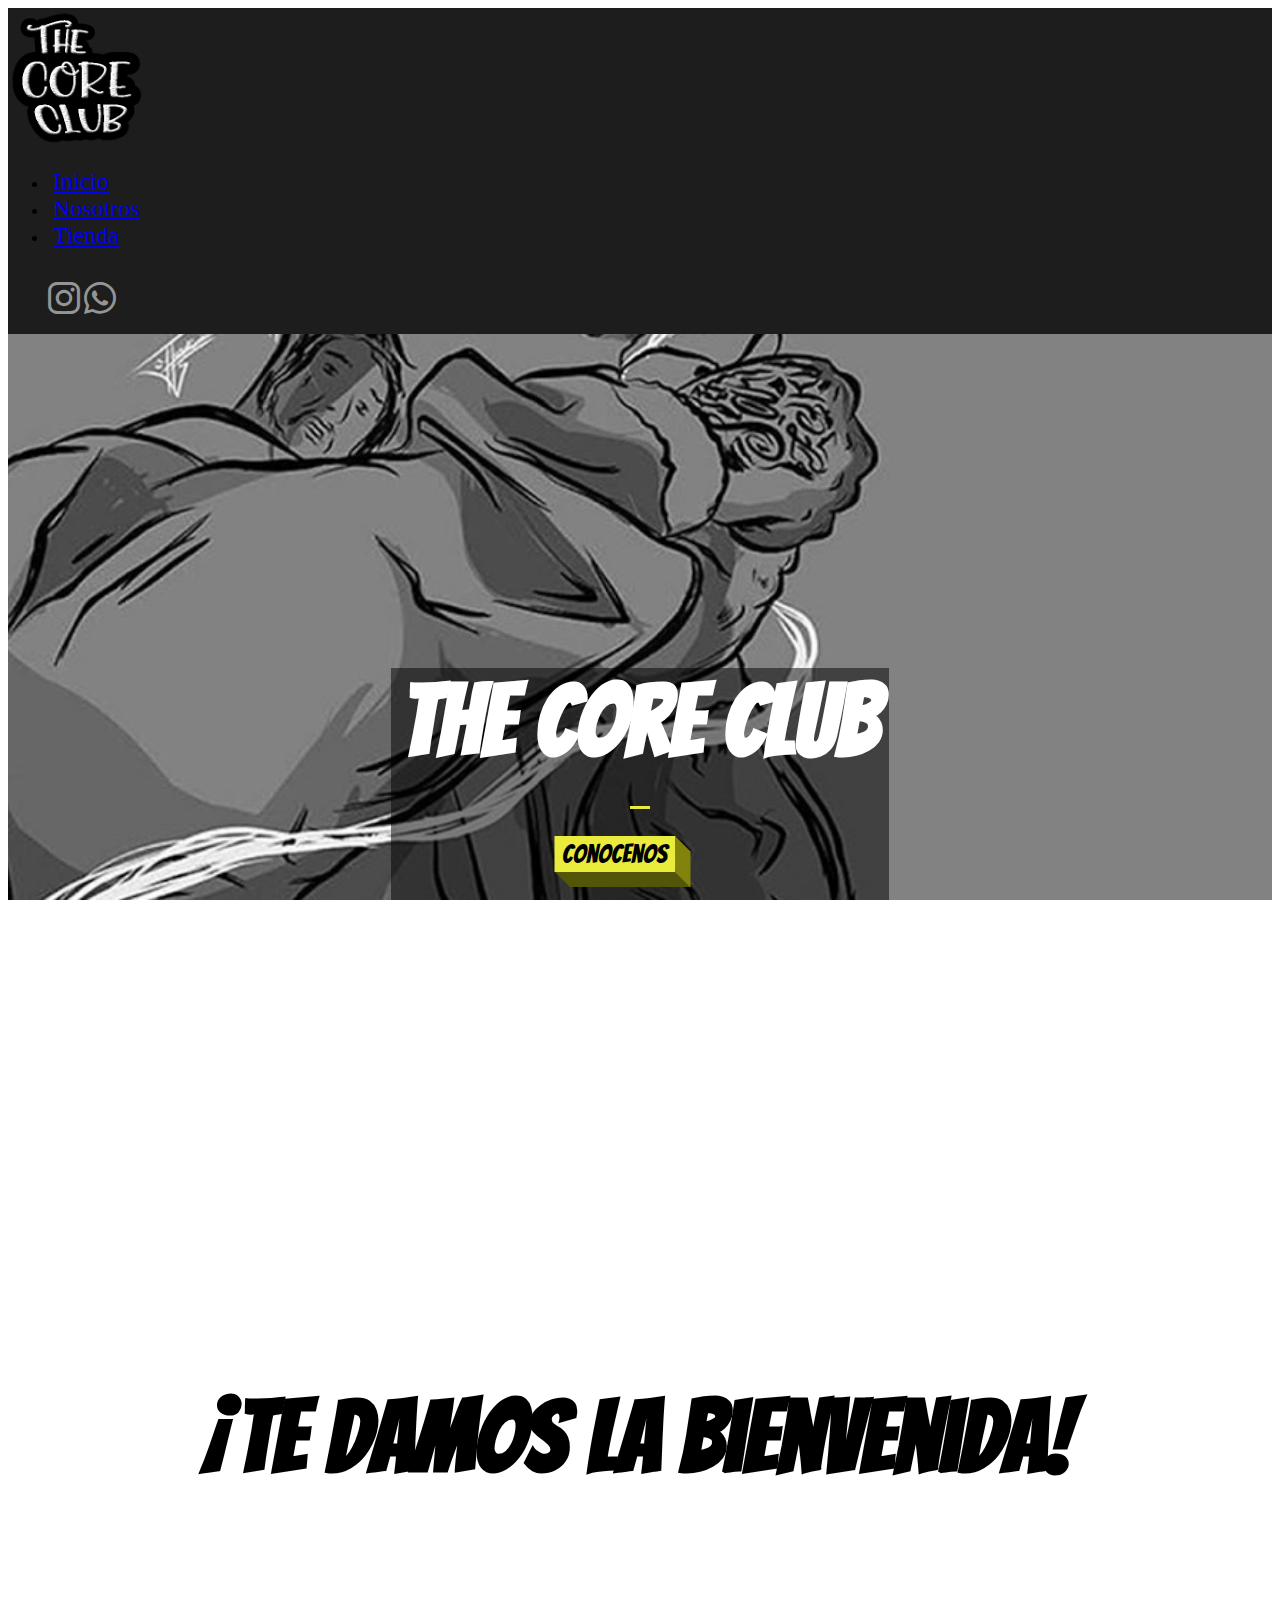
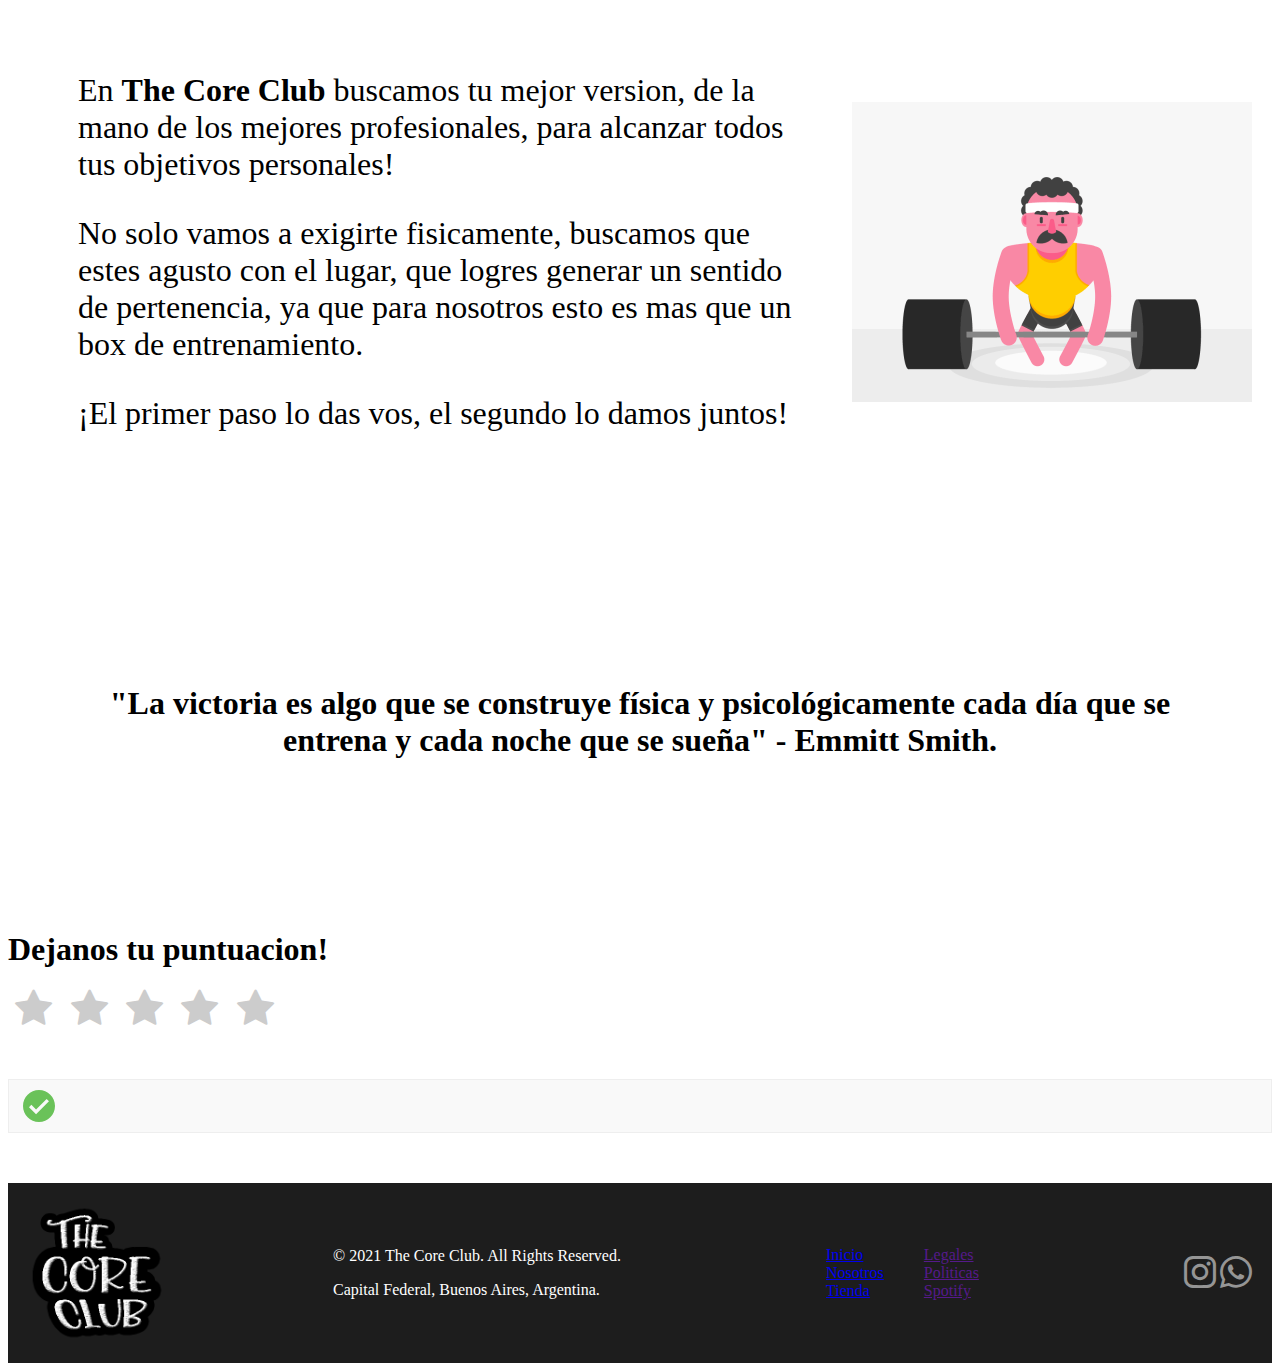
==== index.html @ eebf49f5 "Primer commit del proyecto" ====
<!DOCTYPE html>
<html lang="en">

<head>
    <meta charset="UTF-8">
    <meta http-equiv="X-UA-Compatible" content="IE=edge">
    <meta name="viewport" content="width=device-width, initial-scale=1.0">
    <title>The Core Club</title>
    <link rel="stylesheet" href="/assets/main.css">
    <link href="https://cdn.jsdelivr.net/npm/bootstrap@5.1.3/dist/css/bootstrap.min.css" rel="stylesheet"
        integrity="sha384-1BmE4kWBq78iYhFldvKuhfTAU6auU8tT94WrHftjDbrCEXSU1oBoqyl2QvZ6jIW3" crossorigin="anonymous">
    <link rel="stylesheet" href="https://cdn.jsdelivr.net/npm/bootstrap-icons@1.8.1/font/bootstrap-icons.css">
    <link rel="stylesheet" href="https://cdnjs.cloudflare.com/ajax/libs/font-awesome/4.3.0/css/font-awesome.min.css">
    <link rel="stylesheet" href="https://ajax.googleapis.com/ajax/libs/jquery/1.11.3/jquery.min.js">
    <link rel="stylesheet" href="https://cdnjs.cloudflare.com/ajax/libs/jquery/2.1.3/jquery.min.js">
</head>

<body>
    <header class="header">
        <nav class="navbar navbar-expand-sm fixed-top">
            <div class="container-fluid">
                <img class="imgHeader" src="/assets/multimedia/TheCoreClub.png" alt="">
                <ul class="navbar-nav">
                    <li class="nav-item">
                        <a class="nav-link text-white" href="#">Inicio</a>
                    </li>
                    <li class="nav-item">
                        <a class="nav-link text-white" href="/pages/nosotros.html">Nosotros</a>
                    </li>
                    <li class="nav-item">
                        <a class="nav-link text-white" href="/pages/tienda.html">Tienda</a>
                    </li>
                </ul>
                <div class="redes">
                    <ul>
                        <a href="#" class="ico-circle"><i class="bi bi-instagram"
                                style="font-size: 2rem; color: rgba(255,255,255,.55);"></i></a>
                        <a href="#" class="ico-circle"><i class="bi bi-whatsapp"
                                style="font-size: 2rem; color: rgba(255,255,255,.55);"></i></a>
                    </ul>
                </div>
            </div>
        </nav>
    </header>
    <main>
        <div class="hero-image bg-image" style="background-image: url(assets/multimedia/SantaFeKlan.jpg)">
            <div class="hero-text">
                <h1>The Core Club</h1>
                <div class="text">
                    <p class="content"></p>
                    <p class="dash"></p>
                </div>
                <a class="button" href="#ancla-1">Conocenos</a>
            </div>
        </div>
        <a name="ancla-1"></a>
        <h1 class="bienvenida">¡Te damos la Bienvenida!</h1>
        <section class="sec1">
            <div class="texto1">
                <p>
                    En <b>The Core Club</b> buscamos tu mejor version, de la mano de los mejores profesionales, para
                    alcanzar todos tus objetivos personales!
                </p>
                <p>
                    No solo vamos a exigirte fisicamente, buscamos que estes agusto con el lugar, que logres generar un
                    sentido de pertenencia, ya que para nosotros esto es mas que un box de entrenamiento.
                </p>
                <p>¡El primer paso lo das vos, el segundo lo damos juntos!</p>
            </div>

            <div class="video1">
                <img src="/assets/multimedia/Clean.gif" alt="">
            </div>
        </section>
        <section class="sec2">
            <h1>"La victoria es algo que se construye física y psicológicamente cada día que se entrena y cada noche que se sueña" - Emmitt Smith.</h1>
        </section>
        <section class='rating-widget'>
            <div class='rating-stars text-center'>
            <h1>Dejanos tu puntuacion!</h1>
              <ul id='stars'>
                <li class='star' title='Poor' data-value='1'>
                  <i class='fa fa-star fa-fw'></i>
                </li>
                <li class='star' title='Fair' data-value='2'>
                  <i class='fa fa-star fa-fw'></i>
                </li>
                <li class='star' title='Good' data-value='3'>
                  <i class='fa fa-star fa-fw'></i>
                </li>
                <li class='star' title='Excellent' data-value='4'>
                  <i class='fa fa-star fa-fw'></i>
                </li>
                <li class='star' title='WOW!!!' data-value='5'>
                  <i class='fa fa-star fa-fw'></i>
                </li>
              </ul>
            </div>
            
            <div class='success-box'>
              <div class='clearfix'></div>
              <img alt='tick image' width='32' src='[data-uri]'/>
              <div class='text-message'></div>
              <div class='clearfix'></div>
            </div>
          </section>
    </main>
    <footer class="footer">
        <img class="footer__img" src="assets/multimedia/TheCoreClub.png" alt="">
        <div class="footer__parrafoNav">
            <p>© 2021 The Core Club. All Rights Reserved.</p>
            <p>Capital Federal, Buenos Aires, Argentina.</p>
        </div>
        <div class="footer__nav">
            <ul class="footer__ul">
                <li><a href="#">Inicio</a></li>
                <li><a href="/pages/nosotros.html">Nosotros</a></li>
                <li><a href="/pages/tienda.html">Tienda</a></li>
            </ul>
            <ul class="footer__ul">
                <li><a href="">Legales</a></li>
                <li><a href="">Politicas</a></li>
                <li><a href="">Spotify</a></li>
            </ul>
        </div>
        <div class="socials">
            <ul>
                <a href="#" class="ico-circle"><i class="bi bi-instagram"
                        style="font-size: 2rem; color: rgba(255,255,255,.55);"></i></a>
                <a href="#" class="ico-circle"><i class="bi bi-whatsapp"
                        style="font-size: 2rem; color: rgba(255,255,255,.55);"></i></a>
            </ul>
        </div>
    </footer>
    <script src="assets/main.js"></script>
    <script src="https://cdn.jsdelivr.net/npm/bootstrap@5.1.3/dist/js/bootstrap.bundle.min.js"
        integrity="sha384-ka7Sk0Gln4gmtz2MlQnikT1wXgYsOg+OMhuP+IlRH9sENBO0LRn5q+8nbTov4+1p"
        crossorigin="anonymous"></script>
    <script src="https://ajax.googleapis.com/ajax/libs/jquery/1.11.3/jquery.min.js"></script>
    <script src="https://cdnjs.cloudflare.com/ajax/libs/jquery/2.1.3/jquery.min.js"></script>
</body>

</html>
---- assets/main.css ----
/* Header */
@import url("https://cdn.jsdelivr.net/npm/bootstrap-icons@1.8.1/font/bootstrap-icons.css");
@import url("https://fonts.googleapis.com/css2?family=Bangers&family=Reenie+Beanie&family=Rock+Salt&display=swap");
@import url("https://fonts.googleapis.com/css?family=Rubik+One");
.navbar {
  background-color: #1d1d1d;
}

.imgHeader {
  width: 140px;
  height: auto;
}

.nav-link {
  margin: 5px;
  font-size: 1.5rem;
}

.nav-link:hover {
  -webkit-transform: scale(1.1);
          transform: scale(1.1);
  color: rgba(255, 255, 255, 0.55);
}

.redes {
  display: -webkit-box;
  display: -ms-flexbox;
  display: flex;
}

/* Footer */
.footer {
  background-color: #1d1d1d;
  font-size: 100%;
  color: white;
  display: -webkit-box;
  display: -ms-flexbox;
  display: flex;
  -ms-flex-wrap: wrap;
      flex-wrap: wrap;
  -webkit-box-pack: justify;
      -ms-flex-pack: justify;
          justify-content: space-between;
  -webkit-box-align: center;
      -ms-flex-align: center;
          align-items: center;
  padding: 20px;
}

.footer__img {
  width: 140px;
  height: auto;
}

.footer__nav {
  display: -webkit-box;
  display: -ms-flexbox;
  display: flex;
  justify-items: center;
  -webkit-box-pack: center;
      -ms-flex-pack: center;
          justify-content: center;
}

.footer__ul li {
  list-style-type: none;
}

.footer__ul li a {
  list-style-type: none;
}

.footer__ul li a:hover {
  color: white;
}

/* Hero Section */
.hero-image {
  background-image: -webkit-gradient(linear, left top, left bottom, from(rgba(0, 0, 0, 0.5)), to(rgba(0, 0, 0, 0.5)));
  background-image: linear-gradient(rgba(0, 0, 0, 0.5), rgba(0, 0, 0, 0.5));
  height: 50%;
  height: 100vh;
  position: relative;
}

.bg-image {
  background-position: center center;
  background-repeat: no-repeat;
  background-size: cover;
  background-attachment: fixed;
}

.hero-text {
  text-align: center;
  position: absolute;
  top: 50%;
  left: 50%;
  -webkit-transform: translate(-50%, -50%);
          transform: translate(-50%, -50%);
  color: white;
  background-color: rgba(0, 0, 0, 0.5);
  padding: 0px 10px;
}

.hero-text h1 {
  font-family: 'Bangers', cursive;
  font-size: 100px;
  margin: 0;
}

.hero-text p {
  font-family: 'Reenie Beanie', cursive;
  font-size: 50px;
  margin: 0;
}

.text {
  width: 100%;
  text-align: center;
  height: 50px;
  line-height: 50px;
  font-size: 30px;
  top: 0;
  bottom: 0;
  margin: auto;
}

.text .dash {
  display: inline-block;
  height: 3px;
  width: 20px;
  background-color: #e9ec3d;
  -webkit-animation: blink .5s infinite linear;
          animation: blink .5s infinite linear;
}

@-webkit-keyframes blink {
  0% {
    opacity: 1;
  }
  99% {
    opacity: 0;
  }
  100% {
    opacity: 1;
  }
}

@keyframes blink {
  0% {
    opacity: 1;
  }
  99% {
    opacity: 0;
  }
  100% {
    opacity: 1;
  }
}

/* Main */
.bienvenida {
  font-family: 'Bangers', cursive;
  font-size: 100px;
  margin-top: 150px;
  text-align: center;
}

.sec1 {
  display: -webkit-box;
  display: -ms-flexbox;
  display: flex;
  -webkit-box-orient: horizontal;
  -webkit-box-direction: normal;
      -ms-flex-direction: row;
          flex-direction: row;
  margin: 100px 20px;
}

.texto1 {
  font-size: 2rem;
  padding: 50px;
}

.video1 {
  display: -webkit-box;
  display: -ms-flexbox;
  display: flex;
  -webkit-box-align: center;
      -ms-flex-align: center;
          align-items: center;
}

.video1 img {
  width: 400px;
}

.sec2 {
  margin: 100px 20px;
  padding: 50px;
  text-align: center;
}

/* Boton */
.button::before, .button::after {
  position: absolute;
  content: '';
  -webkit-transition: all .5s;
  transition: all .5s;
}

.button {
  display: inline-block;
  padding: 4px 8px;
  color: black;
  top: 50%;
  left: 50%;
  -webkit-transform: translate(-50%, -50%);
          transform: translate(-50%, -50%);
  vertical-align: middle;
  font-family: 'Bangers', cursive;
  text-decoration: none;
  font-size: 2vw;
  -webkit-transition: all .5s;
  transition: all .5s;
  background-color: #e9ec3d;
  margin-left: 70px;
  margin-top: 30px;
  margin-bottom: 10px;
}

.button::before {
  bottom: -15px;
  height: 15px;
  width: 100%;
  left: 8px;
  -webkit-transform: skewX(45deg);
          transform: skewX(45deg);
  background-color: #535508;
}

.button::after {
  right: -15px;
  height: 100%;
  width: 15px;
  bottom: -8px;
  -webkit-transform: skewY(45deg);
          transform: skewY(45deg);
  background-color: #81830d;
}

.button:active {
  margin-left: 10px;
  margin-top: 10px;
}

.button:active::before {
  bottom: -5px;
  height: 5px;
  left: 3px;
}

.button:active::after {
  right: -5px;
  width: 5px;
  bottom: -3px;
}

.success-box {
  margin: 50px 0;
  padding: 10px 10px;
  border: 1px solid #eee;
  background: #f9f9f9;
}

.success-box img {
  margin-right: 10px;
  display: inline-block;
  vertical-align: top;
}

.success-box > div {
  vertical-align: top;
  display: inline-block;
  color: #888;
}

/* Rating Star Widgets Style */
.rating-stars ul {
  list-style-type: none;
  padding: 0;
}

.rating-stars ul > li.star {
  display: inline-block;
}

.rating-stars ul > li.star > i.fa {
  font-size: 2.5em;
  color: #ccc;
}

.rating-stars ul > li.star.hover > i.fa {
  color: #FFCC36;
}

.rating-stars ul > li.star.selected > i.fa {
  color: #FF912C;
}

/* Nosotros */
.paginaNosotros {
  margin: 200px 50px;
}

.paginaNosotros h1 {
  text-align: center;
  margin-bottom: 100px;
}

.container {
  display: -ms-grid;
  display: grid;
  -ms-grid-columns: 1fr 1fr;
      grid-template-columns: 1fr 1fr;
  -ms-grid-rows: 1fr 1fr;
      grid-template-rows: 1fr 1fr;
  gap: 0px 0px;
  grid-auto-flow: row;
      grid-template-areas: "profe1 box1" "box2 profe2";
}

.profe1 {
  -ms-grid-row: 1;
  -ms-grid-column: 1;
  grid-area: profe1;
}

.profe2 {
  -ms-grid-row: 2;
  -ms-grid-column: 2;
  grid-area: profe2;
}

.box1 {
  -ms-grid-row: 1;
  -ms-grid-column: 2;
  grid-area: box1;
}

.box2 {
  -ms-grid-row: 2;
  -ms-grid-column: 1;
  grid-area: box2;
}

.flip-card {
  background-color: transparent;
  width: 414px;
  height: 694px;
  border: 1px solid #f1f1f1;
  -webkit-perspective: 1000px;
          perspective: 1000px;
}

.flip-card-inner {
  position: relative;
  width: 100%;
  height: 100%;
  text-align: center;
  -webkit-transition: -webkit-transform 0.8s;
  transition: -webkit-transform 0.8s;
  transition: transform 0.8s;
  transition: transform 0.8s, -webkit-transform 0.8s;
  -webkit-transform-style: preserve-3d;
          transform-style: preserve-3d;
}

.flip-card:hover .flip-card-inner {
  -webkit-transform: rotateY(180deg);
          transform: rotateY(180deg);
}

.flip-card-front, .flip-card-back {
  position: absolute;
  width: 100%;
  height: 100%;
  -webkit-backface-visibility: hidden;
  backface-visibility: hidden;
}

.flip-card-front {
  background-color: #bbb;
  color: black;
}

.flip-card-back {
  background-color: #e9ec3d;
  color: black;
  -webkit-transform: rotateY(180deg);
          transform: rotateY(180deg);
  padding-top: 30px;
}

.profe2 {
  display: -webkit-box;
  display: -ms-flexbox;
  display: flex;
  -webkit-box-pack: start;
      -ms-flex-pack: start;
          justify-content: flex-start;
}

.profe1 {
  display: -webkit-box;
  display: -ms-flexbox;
  display: flex;
  -webkit-box-pack: end;
      -ms-flex-pack: end;
          justify-content: flex-end;
}

.box1, .box2 {
  background-color: black;
}

/* Tienda */
.paginaTienda {
  margin: 250px;
}

.paginaTienda h1 {
  text-align: center;
}

.tienda {
  display: -webkit-box;
  display: -ms-flexbox;
  display: flex;
  -webkit-box-orient: horizontal;
  -webkit-box-direction: normal;
      -ms-flex-direction: row;
          flex-direction: row;
  -webkit-box-pack: justify;
      -ms-flex-pack: justify;
          justify-content: space-between;
}

.card {
  -webkit-box-shadow: 0 4px 8px 0 rgba(0, 0, 0, 0.2);
          box-shadow: 0 4px 8px 0 rgba(0, 0, 0, 0.2);
  max-width: 300px;
  margin-top: 50px;
  text-align: center;
  font-family: arial;
}

.price {
  color: grey;
  font-size: 22px;
}

.card button {
  border: none;
  outline: 0;
  padding: 12px;
  color: white;
  background-color: #000;
  text-align: center;
  cursor: pointer;
  width: 100%;
  font-size: 18px;
}

.card button:hover {
  opacity: 0.7;
}

#finalizarCompra {
  display: -webkit-box;
  display: -ms-flexbox;
  display: flex;
  margin: auto;
}

body, html {
  height: 100%;
}

/* Media Q*/
@media only screen and (max-width: 1024px) {
  .tienda {
    -webkit-box-orient: vertical;
    -webkit-box-direction: normal;
        -ms-flex-direction: column;
            flex-direction: column;
  }
}

@media only screen and (max-width: 768px) {
  .paginaNosotros {
    margin: 200px 0px;
  }
  .container {
    margin: 0px;
    padding: 0px;
  }
  .flip-card {
    width: 350px;
  }
  .flip-card-front {
    background-color: black;
    color: black;
  }
  .socials {
    display: none;
  }
  .sec1 {
    -webkit-box-orient: vertical;
    -webkit-box-direction: normal;
        -ms-flex-direction: column;
            flex-direction: column;
  }
  .video1 {
    -ms-flex-item-align: center;
        -ms-grid-row-align: center;
        align-self: center;
  }
}

@media only screen and (max-width: 425px) {
  .hero-text {
    width: 300px;
    padding: 0;
    margin-top: 100px;
  }
  .hero-text h1 {
    font-size: 80px;
  }
  .button {
    margin-left: 55px;
    font-size: 3vw;
  }
  .paginaTienda {
    margin: 0px;
    margin-top: 250px;
  }
  .tienda {
    max-width: 300px;
    margin-left: 60px;
  }
  .card {
    max-width: 300px;
    margin-top: 50px;
  }
}

@media only screen and (max-width: 375px) {
  .tienda {
    margin-left: 35px;
  }
}
/*# sourceMappingURL=main.css.map */
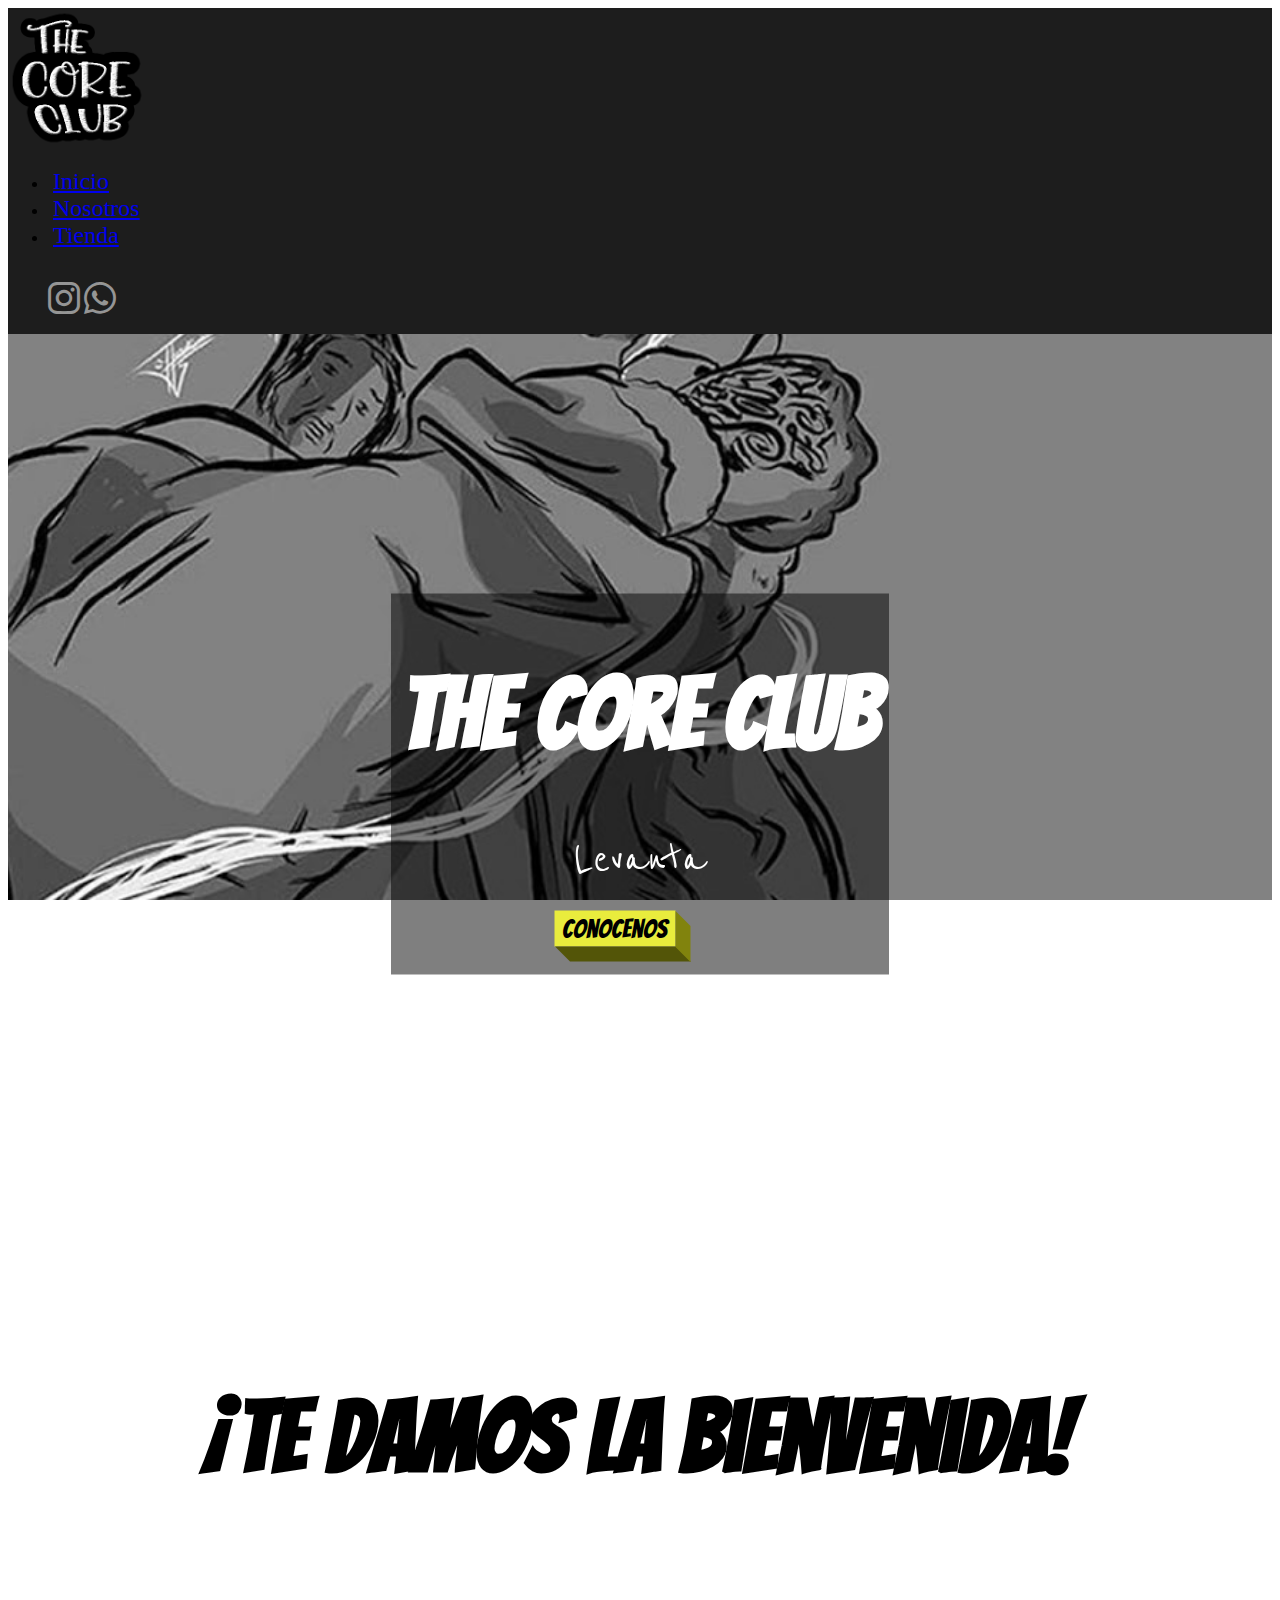
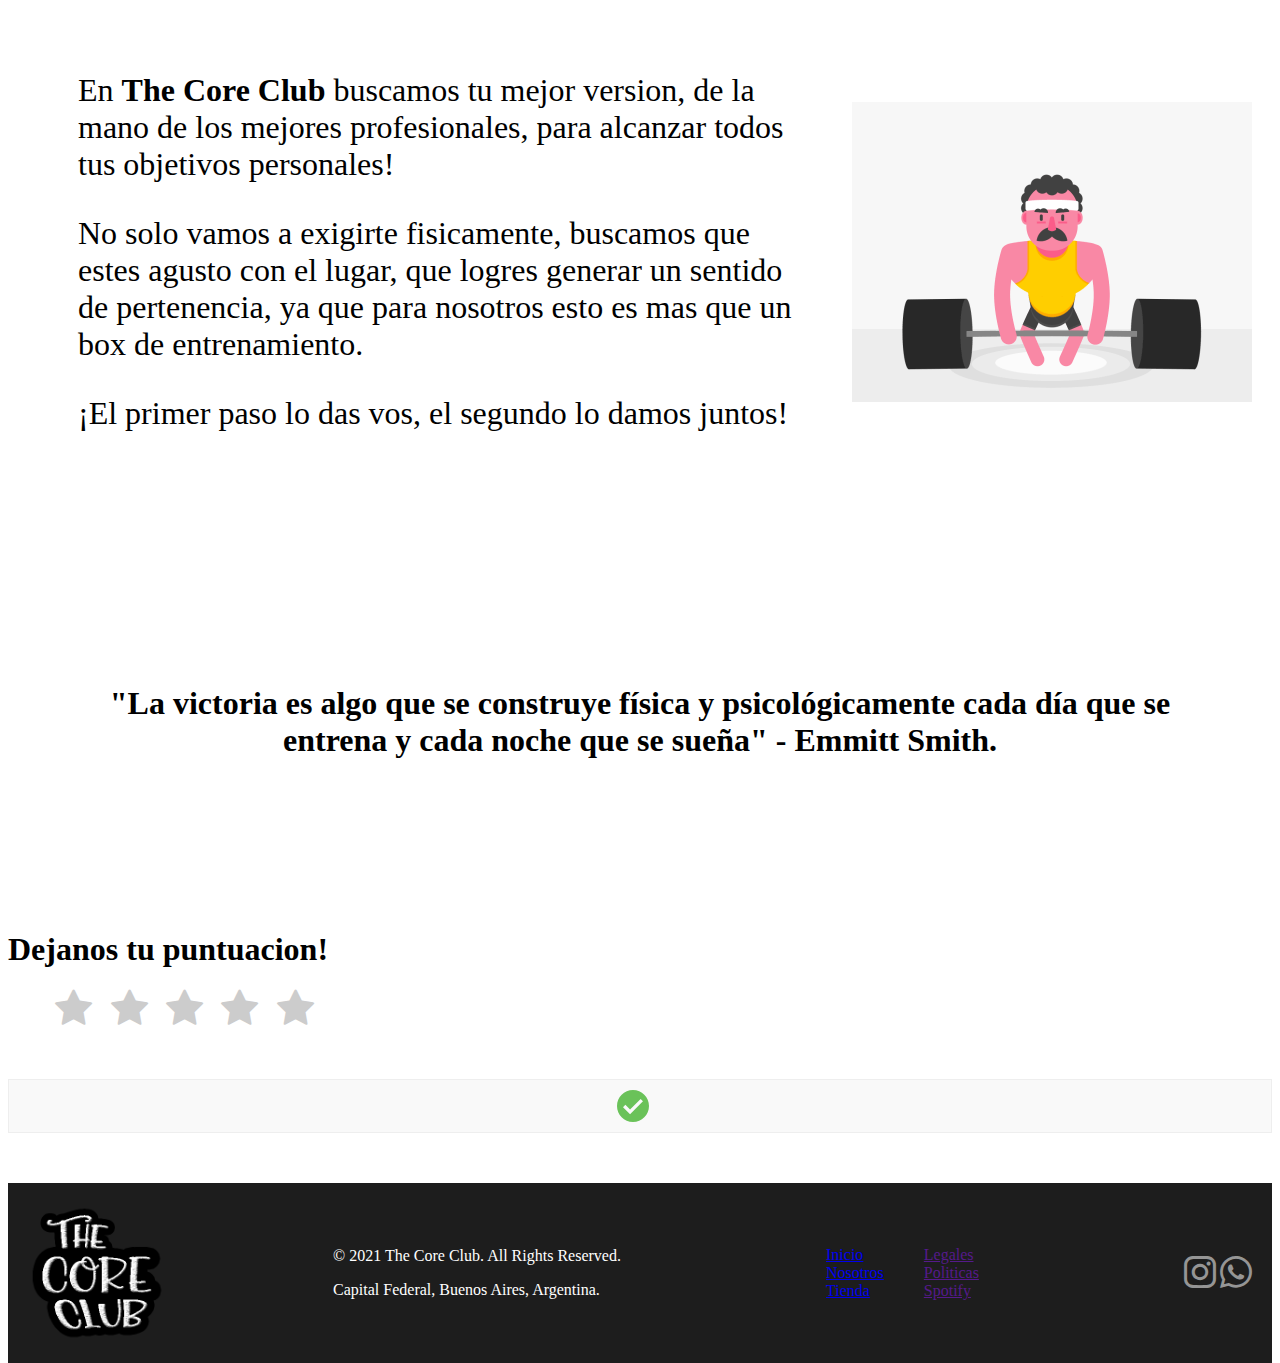
==== commit e347bb97: "Se agrego sweetalert al proyecto" ====
--- a/index.html
+++ b/index.html
@@ -11,8 +11,8 @@
         integrity="sha384-1BmE4kWBq78iYhFldvKuhfTAU6auU8tT94WrHftjDbrCEXSU1oBoqyl2QvZ6jIW3" crossorigin="anonymous">
     <link rel="stylesheet" href="https://cdn.jsdelivr.net/npm/bootstrap-icons@1.8.1/font/bootstrap-icons.css">
     <link rel="stylesheet" href="https://cdnjs.cloudflare.com/ajax/libs/font-awesome/4.3.0/css/font-awesome.min.css">
-    <link rel="stylesheet" href="https://ajax.googleapis.com/ajax/libs/jquery/1.11.3/jquery.min.js">
-    <link rel="stylesheet" href="https://cdnjs.cloudflare.com/ajax/libs/jquery/2.1.3/jquery.min.js">
+    <script src="https://ajax.googleapis.com/ajax/libs/jquery/1.11.3/jquery.min.js"></script>
+    <script src="https://cdnjs.cloudflare.com/ajax/libs/jquery/2.1.3/jquery.min.js"></script>
 </head>
 
 <body>
@@ -136,8 +136,6 @@
     <script src="https://cdn.jsdelivr.net/npm/bootstrap@5.1.3/dist/js/bootstrap.bundle.min.js"
         integrity="sha384-ka7Sk0Gln4gmtz2MlQnikT1wXgYsOg+OMhuP+IlRH9sENBO0LRn5q+8nbTov4+1p"
         crossorigin="anonymous"></script>
-    <script src="https://ajax.googleapis.com/ajax/libs/jquery/1.11.3/jquery.min.js"></script>
-    <script src="https://cdnjs.cloudflare.com/ajax/libs/jquery/2.1.3/jquery.min.js"></script>
 </body>
 
 </html>--- a/assets/main.css
+++ b/assets/main.css
@@ -105,7 +105,6 @@
 .hero-text h1 {
   font-family: 'Bangers', cursive;
   font-size: 100px;
-  margin: 0;
 }
 
 .hero-text p {
@@ -123,6 +122,7 @@
   top: 0;
   bottom: 0;
   margin: auto;
+  margin-bottom: 15px;
 }
 
 .text .dash {
@@ -271,6 +271,7 @@
   padding: 10px 10px;
   border: 1px solid #eee;
   background: #f9f9f9;
+  text-align: center;
 }
 
 .success-box img {
@@ -283,12 +284,6 @@
   vertical-align: top;
   display: inline-block;
   color: #888;
-}
-
-/* Rating Star Widgets Style */
-.rating-stars ul {
-  list-style-type: none;
-  padding: 0;
 }
 
 .rating-stars ul > li.star {
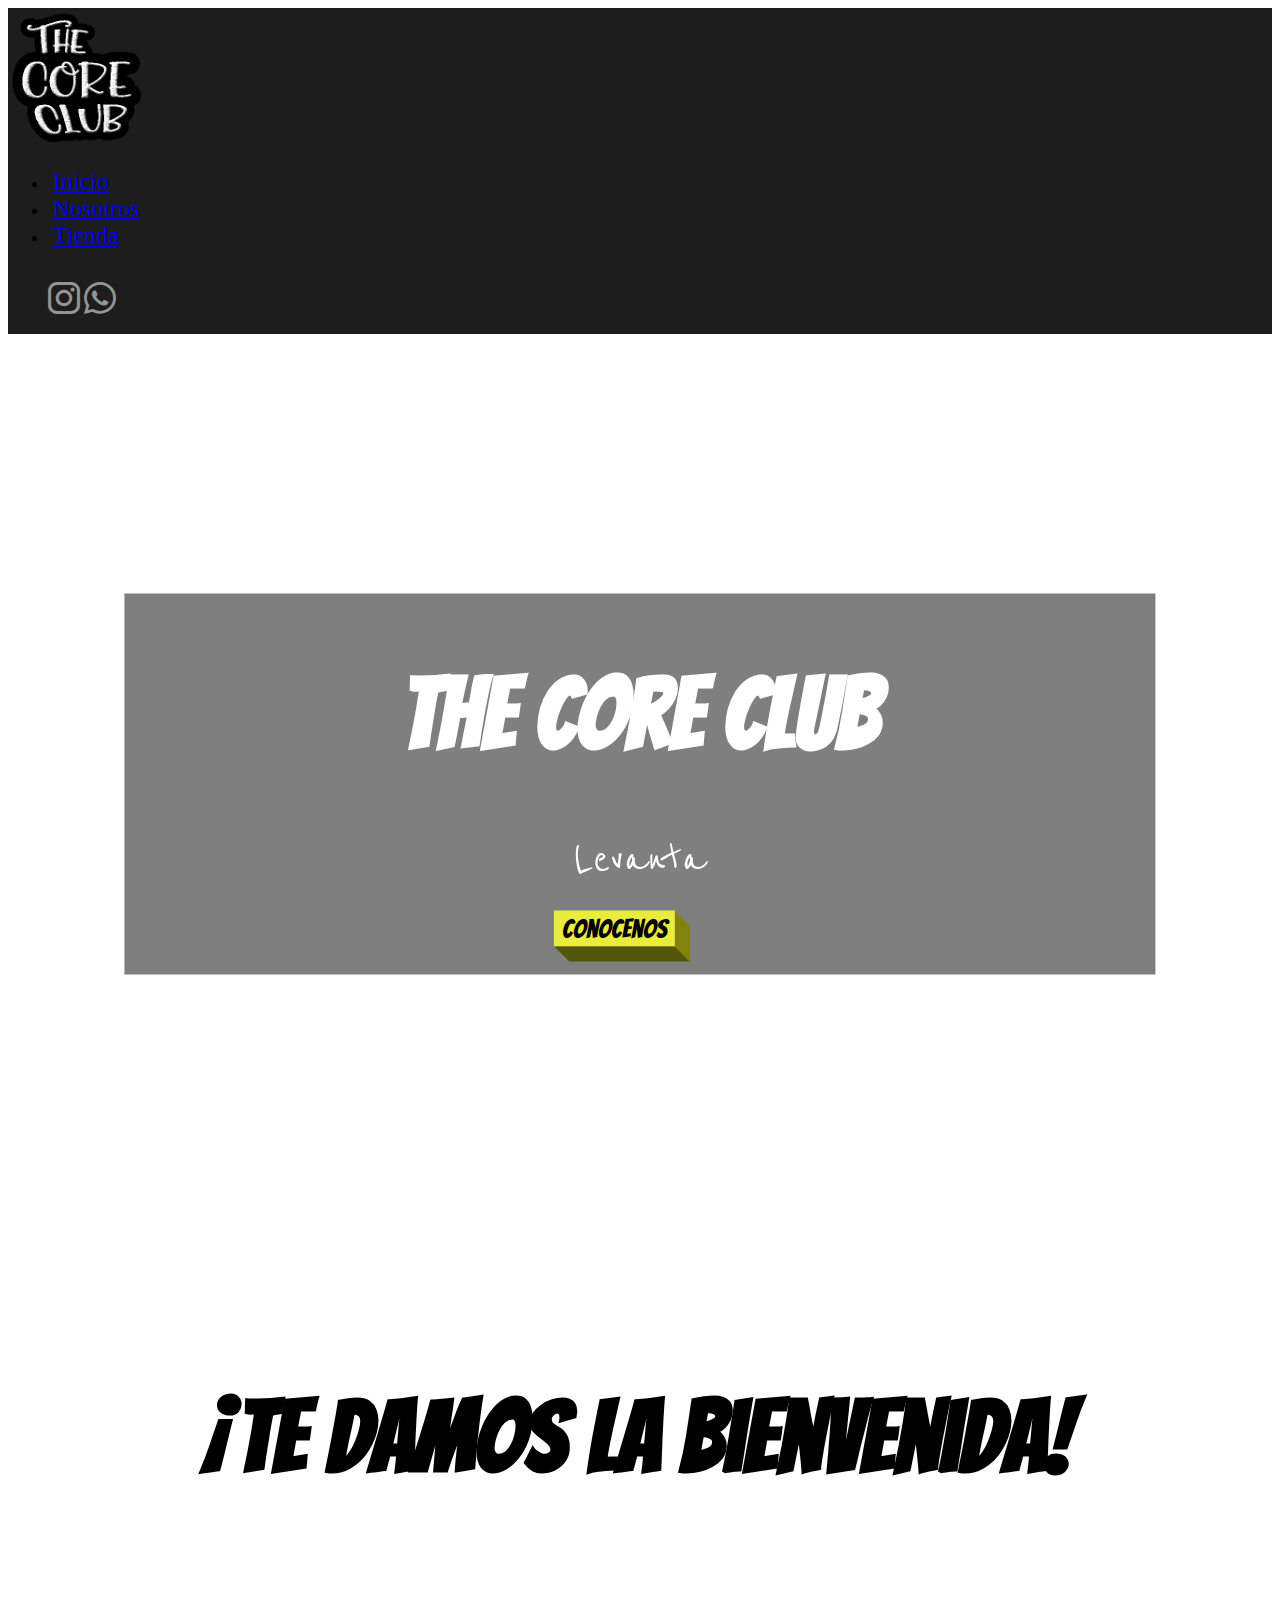
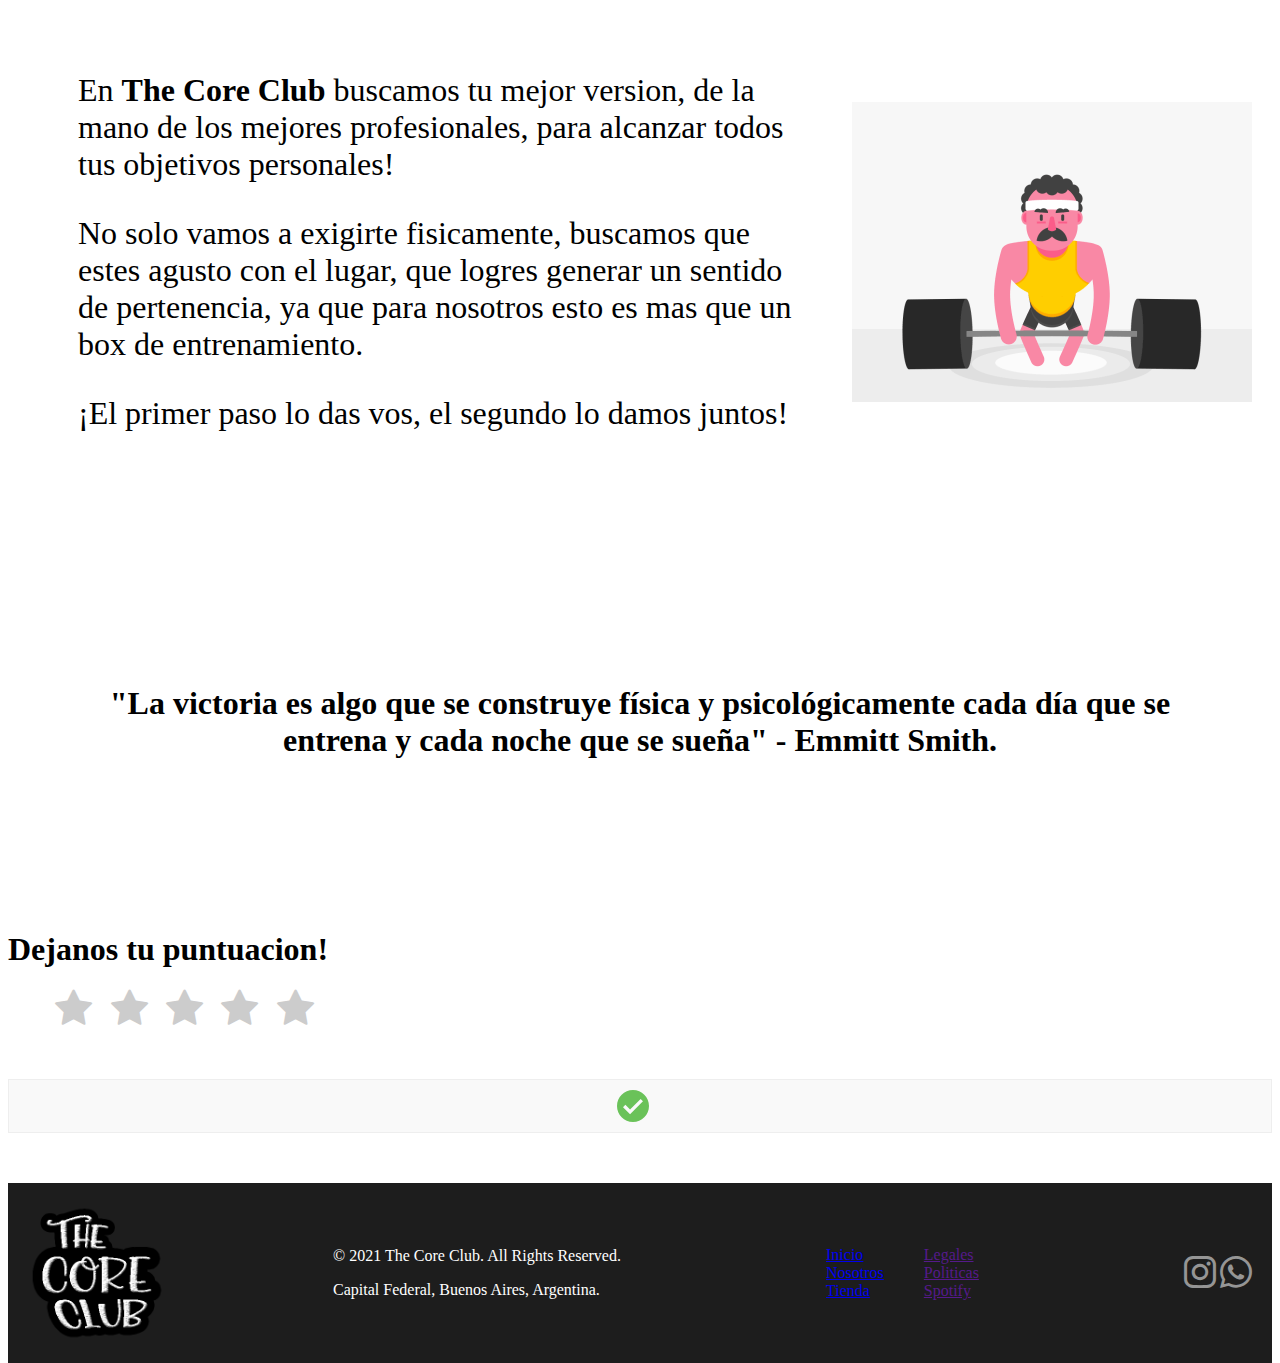
==== commit 9a22b88a: "Carrito funcionando" ====
--- a/index.html
+++ b/index.html
@@ -43,7 +43,7 @@
         </nav>
     </header>
     <main>
-        <div class="hero-image bg-image" style="background-image: url(assets/multimedia/SantaFeKlan.jpg)">
+        <div class="hero-image bg-image" style="background-image: url(assets/multimedia/fotoFondoHero.jpg)">
             <div class="hero-text">
                 <h1>The Core Club</h1>
                 <div class="text">
--- a/assets/main.css
+++ b/assets/main.css
@@ -100,6 +100,7 @@
   color: white;
   background-color: rgba(0, 0, 0, 0.5);
   padding: 0px 10px;
+  width: 80%;
 }
 
 .hero-text h1 {
@@ -313,7 +314,7 @@
   margin-bottom: 100px;
 }
 
-.container {
+.containerNos {
   display: -ms-grid;
   display: grid;
   -ms-grid-columns: 1fr 1fr;
@@ -477,6 +478,154 @@
   display: -ms-flexbox;
   display: flex;
   margin: auto;
+  -webkit-box-pack: center;
+      -ms-flex-pack: center;
+          justify-content: center;
+}
+
+#myBtn {
+  border: none;
+  outline: 0;
+  padding: 12px;
+  color: white;
+  background-color: #000;
+  text-align: center;
+  cursor: pointer;
+  width: 100%;
+  font-size: 18px;
+}
+
+#myBtn:hover {
+  opacity: 0.7;
+}
+
+/* Modal */
+.modal {
+  display: none;
+  position: fixed;
+  z-index: 1;
+  left: 0;
+  top: 0;
+  width: 100%;
+  height: 100%;
+  overflow: auto;
+  background-color: black;
+  background-color: rgba(0, 0, 0, 0.4);
+}
+
+.modal-content {
+  background-color: #fefefe;
+  margin: 15% auto;
+  padding: 20px;
+  border: 1px solid #888;
+  width: 70% !important;
+}
+
+.close {
+  color: #aaa;
+  float: right;
+  font-size: 28px;
+  font-weight: bold;
+}
+
+.close:hover,
+.close:focus {
+  color: black;
+  text-decoration: none;
+  cursor: pointer;
+}
+
+.row {
+  display: -ms-flexbox;
+  display: -webkit-box;
+  display: flex;
+  -ms-flex-wrap: wrap;
+  flex-wrap: wrap;
+  margin: 0 -16px;
+}
+
+.col-25 {
+  -ms-flex: 25%;
+  -webkit-box-flex: 25%;
+          flex: 25%;
+}
+
+.col-50 {
+  -ms-flex: 50%;
+  -webkit-box-flex: 50%;
+          flex: 50%;
+}
+
+.col-75 {
+  -ms-flex: 75%;
+  -webkit-box-flex: 75%;
+          flex: 75%;
+}
+
+.col-25,
+.col-50,
+.col-75 {
+  padding: 0 16px;
+}
+
+.container {
+  display: inline-block;
+  background-color: #f2f2f2;
+  padding: 5px 20px 15px 20px;
+  border: 1px solid lightgrey;
+  border-radius: 3px;
+}
+
+input[type=text] {
+  width: 100%;
+  margin-bottom: 20px;
+  padding: 12px;
+  border: 1px solid #ccc;
+  border-radius: 3px;
+}
+
+label {
+  margin-bottom: 10px;
+  display: block;
+}
+
+.icon-container {
+  margin-bottom: 20px;
+  padding: 7px 0;
+  font-size: 24px;
+}
+
+.btn {
+  background-color: #e9ec3d;
+  color: black;
+  padding: 12px;
+  margin: 10px 0;
+  border: none;
+  width: 100%;
+  border-radius: 3px;
+  cursor: pointer;
+  font-size: 17px;
+}
+
+.btn:hover {
+  background-color: #e9ec3d;
+}
+
+span.price {
+  float: right;
+  color: grey;
+}
+
+@media (max-width: 800px) {
+  .row {
+    -webkit-box-orient: vertical;
+    -webkit-box-direction: reverse;
+        -ms-flex-direction: column-reverse;
+            flex-direction: column-reverse;
+  }
+  .col-25 {
+    margin-bottom: 20px;
+  }
 }
 
 body, html {
@@ -527,6 +676,7 @@
 @media only screen and (max-width: 425px) {
   .hero-text {
     width: 300px;
+    height: 400px;
     padding: 0;
     margin-top: 100px;
   }
@@ -534,6 +684,7 @@
     font-size: 80px;
   }
   .button {
+    margin-top: 80px;
     margin-left: 55px;
     font-size: 3vw;
   }
